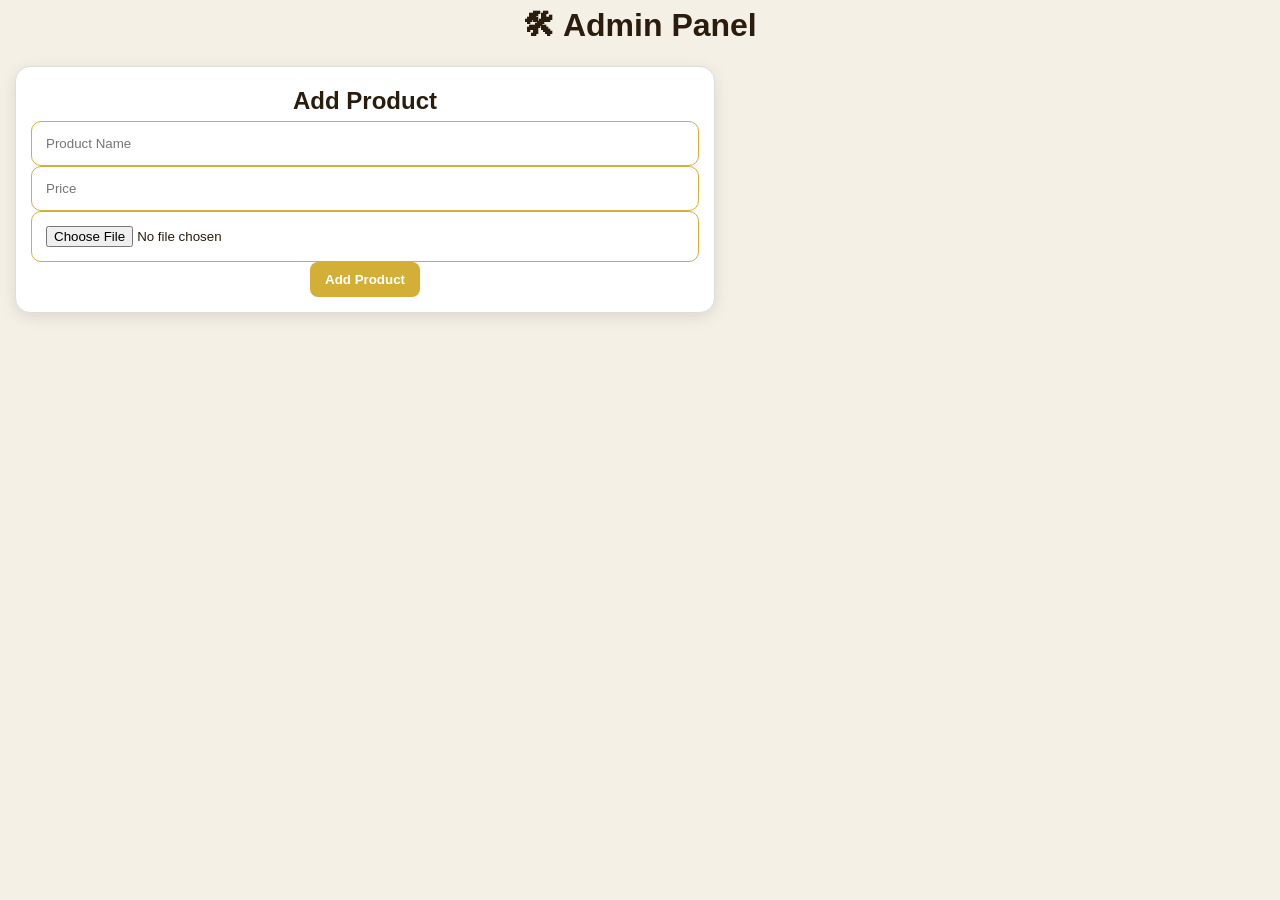
==== admin.html @ 7a16556a "Add files via upload" ====
<!DOCTYPE html><html>
<head>
<title>Admin Panel</title>
<link rel="stylesheet" href="style.css">
</head>
<body><h1 style="text-align:center;">🛠 Admin Panel</h1><div class="product-box"><h2>Add Product</h2><input type="text" id="name" placeholder="Product Name"><input type="number" id="price" placeholder="Price"><input type="file" id="image" accept="image/*"><button onclick="addProduct()">
Add Product
</button></div><div id="admin-products"></div><script>

showProducts();

function addProduct(){
alert("Button Working");
let name = document.getElementById("name").value;
let price = document.getElementById("price").value;
let file = document.getElementById("image").files[0];

if(name === "" || price === ""){
alert("Please fill all fields");
return;
}

if(!file){
alert("Please select an image");
return;
}

let reader = new FileReader();

reader.onload = function(e){

let products =
JSON.parse(localStorage.getItem("products")) || [];

products.push({
name:name,
price:price,
image:e.target.result
});

localStorage.setItem(
"products",
JSON.stringify(products)
);

alert("Product Added Successfully ✅");

location.reload();

};

reader.readAsDataURL(file);

}

function showProducts(){

let products =
JSON.parse(localStorage.getItem("products")) || [];

let box =
document.getElementById("admin-products");

box.innerHTML = "";

products.forEach((p,index)=>{

box.innerHTML += `
<div class="product-box">

<img src="${p.image}" width="120">

<h3>${p.name}</h3>

<p>₹${p.price}</p>

<button onclick="deleteProduct(${index})">
Delete
</button>

</div>
`;

});

}

function deleteProduct(index){

let products =
JSON.parse(localStorage.getItem("products")) || [];

products.splice(index,1);

localStorage.setItem(
"products",
JSON.stringify(products)
);
location.reload();
}
</script>
</body>
</html>
---- style.css ----
*{
margin:0;
padding:0;
box-sizing:border-box;
}

body{
font-family:Arial,sans-serif;
background:#F5F0E6;
color:#2B1D0E;
line-height:1.6;
}

/* NAVBAR */

nav{
display:flex;
justify-content:space-between;
align-items:center;
padding:15px 20px;
background:#2B1D0E;
flex-wrap:wrap;
}

.logo{
width:80px;
height:auto;
border-radius:10px;
}

.menu{
display:flex;
gap:15px;
flex-wrap:wrap;
}

.menu a{
color:white;
text-decoration:none;
font-weight:bold;
}

.menu a:hover{
color:#D4AF37;
}

/* HERO */

.hero{
text-align:center;
padding:60px 20px;
background:#2B1D0E;
color:white;
}

.hero-img{
width:100%;
max-width:900px;
border-radius:15px;
margin-bottom:20px;
}

.hero h2{
font-size:40px;
color:#D4AF37;
margin-bottom:15px;
}

.hero p{
font-size:18px;
}

.hero-buttons{
display:flex;
justify-content:center;
gap:15px;
margin-top:20px;
flex-wrap:wrap;
}

/* BUTTONS */

button{
background:#D4AF37;
color:#2B1D0E;
border:none;
padding:12px 20px;
border-radius:30px;
font-weight:bold;
cursor:pointer;
}
button{
transition:0.3s;
}
button:hover{
transform:scale(1.05);
}
button:hover{
opacity:0.9;
}

/* SECTIONS */

.welcome,
.categories,
.custom-order,
.featured-products,
.tracking,
.contact{
padding:60px 20px;
}

.welcome h2,
.categories h2,
.custom-order h2,
.featured-products h2,
.tracking h2,
.contact h2{
text-align:center;
margin-bottom:25px;
color:#2B1D0E;
}

.welcome p{
text-align:center;
max-width:700px;
margin:auto;
}

/* SEARCH */

.search-box{
text-align:center;
margin-bottom:25px;
}

.search-box input{
width:80%;
max-width:400px;
padding:12px;
border-radius:25px;
border:1px solid #D4AF37;
}

/* GRID */

.category-grid{
display:grid;
grid-template-columns:repeat(auto-fit,minmax(220px,1fr));
gap:20px;
}

/* CARDS */

.card{
background:white;
padding:25px;
border-radius:15px;
text-align:center;
box-shadow:0 4px 15px rgba(0,0,0,0.1);
}

.card h3{
margin-bottom:10px;
color:#D4AF37;
}

.card p{
margin-bottom:15px;
}

/* FORM */

form{
max-width:600px;
margin:auto;
display:flex;
flex-direction:column;
gap:15px;
}

input,
select,
textarea{
padding:14px;
border:1px solid #D4AF37;
border-radius:10px;
width:100%;
}

textarea{
height:120px;
}

/* BOXES */

.product-box,
.contact-box{
max-width:700px;
margin:auto;
background:white;
padding:25px;
border-radius:15px;
box-shadow:0 4px 15px rgba(0,0,0,0.1);
}

/* TRACKING */

.tracking{
text-align:center;
}

/* FOOTER */

footer{
background:#2B1D0E;
color:white;
text-align:center;
padding:30px;
margin-top:40px;
}

footer h3{
color:#D4AF37;
}

/* WHATSAPP */
.whatsapp-btn{
position:fixed;
bottom:20px;
right:20px;
background:#25D366;
color:white;
width:55px;
height:55px;
display:flex;
align-items:center;
justify-content:center;
border-radius:50%;
font-size:20px;
text-decoration:none;
z-index:1000;
}

.call-btn{
position:fixed;
bottom:90px;
right:20px;
background:#D4AF37;
color:#2B1D0E;
width:55px;
height:55px;
display:flex;
align-items:center;
justify-content:center;
border-radius:50%;
font-size:28px;
text-decoration:none;
z-index:1000;
}

.whatsapp-btn:hover{
opacity:0.9;
}

/* MOBILE */

@media(max-width:768px){

nav{
flex-direction:column;
gap:10px;
}

.menu{
justify-content:center;
}

.hero h2{
font-size:28px;
}

.hero p{
font-size:16px;
}

}
.card img{
width:100%;
height:220px;
object-fit:cover;
border-radius:10px;
margin-bottom:10px;
}
.badge{
background:red;
color:white;
padding:5px 10px;
border-radius:20px;
font-size:12px;
display:inline-block;
margin-bottom:10px;
}
.card{
transition:0.3s;
}
.card{
border:2px solid #D4AF37;
}
.card:hover{
transform:translateY(-5px);
}
.card{
    position:relative;
}
.cart{
    position: fixed;
    bottom: 20px;
    left: 20px;

    display: flex;
    align-items: center;
    gap: 8px;

    background: #f8f0d8;
    color: #222;

    padding: 10px 18px;
    border: 2px solid #d4af37;
    border-radius: 30px;

    text-decoration: none;
    font-size: 18px;
    font-weight: 600;

    box-shadow: 0 4px 12px rgba(212,175,55,0.3);

    z-index: 999;
}

.cart:hover{
    background: #fff5d6;
}

#cart-count{
    background: #ff4d8d;
    color: white;

    min-width: 22px;
    height: 22px;

    border-radius: 50%;

    display: flex;
    align-items: center;
    justify-content: center;

    font-size: 13px;
    font-weight: bold;
}

.hero,
.card,
.contact-box,
.product-box{
animation:fadeIn 1s ease;
}

@keyframes fadeIn{

from{
opacity:0;
transform:translateY(20px);
}

to{
opacity:1;
transform:translateY(0);
}

}
.offer{
background:#D4AF37;
color:#2B1D0E;
text-align:center;
padding:25px;
font-weight:bold;
}

.offer h2{
margin-bottom:10px;
}
.featured-categories{
padding:40px 20px;
text-align:center;
}

.category-grid{
display:grid;
grid-template-columns:repeat(2,1fr);
gap:15px;
margin-top:20px;
}

.category-card{
background:white;
padding:20px;
border-radius:15px;
border:2px solid #D4AF37;
box-shadow:0 2px 8px rgba(0,0,0,0.1);
transition:0.3s;
}

.category-card:hover{
transform:translateY(-5px);
}
.featured-products{
padding:40px 20px;
text-align:center;
}

.product-grid{
display:grid;
grid-template-columns:repeat(2,1fr);
gap:15px;
margin-top:20px;
}

.product-card{
background:white;
padding:15px;
border-radius:15px;
box-shadow:0 2px 8px rgba(0,0,0,0.1);
}

.product-card img{
width:100%;
height:140px;
object-fit:cover;
border-radius:10px;
margin-bottom:10px;
}

.product-card h3{
font-size:16px;
margin-bottom:5px;
}

.product-card p{
font-weight:bold;
color:#2B1D0E;
margin-bottom:10px;
}
.category-link{
text-decoration:none;
color:inherit;
display:block;
}

.product-card a{
text-decoration:none;
color:#2B1D0E;
}
.product-box img{
    width:120px;
    height:120px;
    object-fit:cover;
    border-radius:10px;
    margin-bottom:10px;
}

.product-box{
    border:1px solid #ddd;
    padding:15px;
    margin:15px;
    border-radius:10px;
    text-align:center;
}!important
.wishlist{
    position:absolute;
    top:10px;
    right:10px;
    font-size:28px;
    color:#595;
    cursor:pointer;
    user-select:none;
    transition:0.3s;
}

.wishlist:hover{
    color:red;
    transform:scale(1.15);
}
nav{
    position:relative;
}

.wishlist-box{
    position:absolute;
    top:15px;
    right:15px;

    width:40px;
    height:40px;

    display:flex;
    align-items:center;
    justify-content:center;

    background:#f8f0d8;
    border:2px solid #d4af37;
    border-radius:50%;

    text-decoration:none;
    font-size:20px;
    color:#ff4d8d;

    box-shadow:0 2px 8px rgba(212,175,55,0.3);
}

.wishlist-box:hover{
    transform:scale(1.1);
}
.wishlist-box .heart{
    color:#ff4d8d;
    font-size:18px;
}
.wishlist-box{
    color:#ff1493;
}
.wishlist-header{
    text-align:center;
    padding:20px;
}

.wishlist-header h1{
    color:#3a2200;
    font-size:34px;
    margin:0;
}

.wishlist-header p{
    color:#8b6f47;
    font-size:14px;
    margin-top:5px;
}

.product-box{
    background:white;
    border-radius:15px;
    padding:15px;
    margin:15px;
    text-align:center;
    box-shadow:0 4px 15px rgba(0,0,0,0.1);
}

.product-box img{
    width:120px;
    height:120px;
    object-fit:cover;
    border-radius:10px;
}

.product-box h3{
    color:#3a2200;
}

.product-box p{
    color:#d4af37;
    font-weight:bold;
}

.product-box button{
    background:#d4af37;
    color:#fff;
    border:none;
    padding:10px 15px;
    border-radius:8px;
}
.empty-wishlist{
text-align:center;
padding:80px 20px;
}

.empty-wishlist h2{
color:#3a2200;
font-size:28px;
margin:15px 0;
}

.empty-wishlist p{
color:#8b6f47;
margin-bottom:25px;
}
.wishlist-buttons{
    display:flex;
    gap:8px;
    justify-content:center;
    flex-wrap:wrap;
}

.wishlist-buttons button{
    border:none;
    padding:8px 12px;
    border-radius:8px;
    cursor:pointer;
}
.shop-btn{
background:#d4af37;
color:#fff;
padding:12px 25px;
border-radius:25px;
text-decoration:none;
font-weight:bold;
display:inline-block;
}

.shop-btn:hover{
transform:scale(1.05);
} 
.menu a{
    text-decoration:none;
    padding:8px 15px;
    border-radius:8px;
    transition:0.3s;
}

.menu a.active{
    background:#d4af37;
    color:#000;
    font-weight:bold;
}

.menu a:hover{
    background:#d4af37;
    color:#000;
}
.cart-item{
    background:#fff;
    border-radius:15px;
    padding:15px;
    margin:15px;
    box-shadow:0 4px 15px rgba(0,0,0,0.1);
}

.cart-item img{
    width:100px;
    height:100px;
    object-fit:cover;
    border-radius:10px;
}

.cart-item h3{
    color:#3a2200;
}

.cart-item p{
    color:#d4af37;
    font-weight:bold;
}

.cart-item button{
    border:none;
    padding:8px 12px;
    border-radius:8px;
    cursor:pointer;
}
 .cart-summary{
    background:#fff;
    margin:20px;
    padding:20px;
    border-radius:15px;
    text-align:center;
    box-shadow:0 4px 15px rgba(0,0,0,0.1);
}

.checkout-btn{
    background:#d4af37;
    color:white;
    border:none;
    padding:12px 20px;
    border-radius:25px;
} 
nav{
background:#2b1700;
border-radius:9px;
margin:4px;
padding:1px;
}
#wishlist-count{
background:#ff4d8d;
color:white;

min-width:22px;
height:22px;

border-radius:50%;

display:flex;
align-items:center;
justify-content:center;

font-size:13px;
font-weight:bold;
}
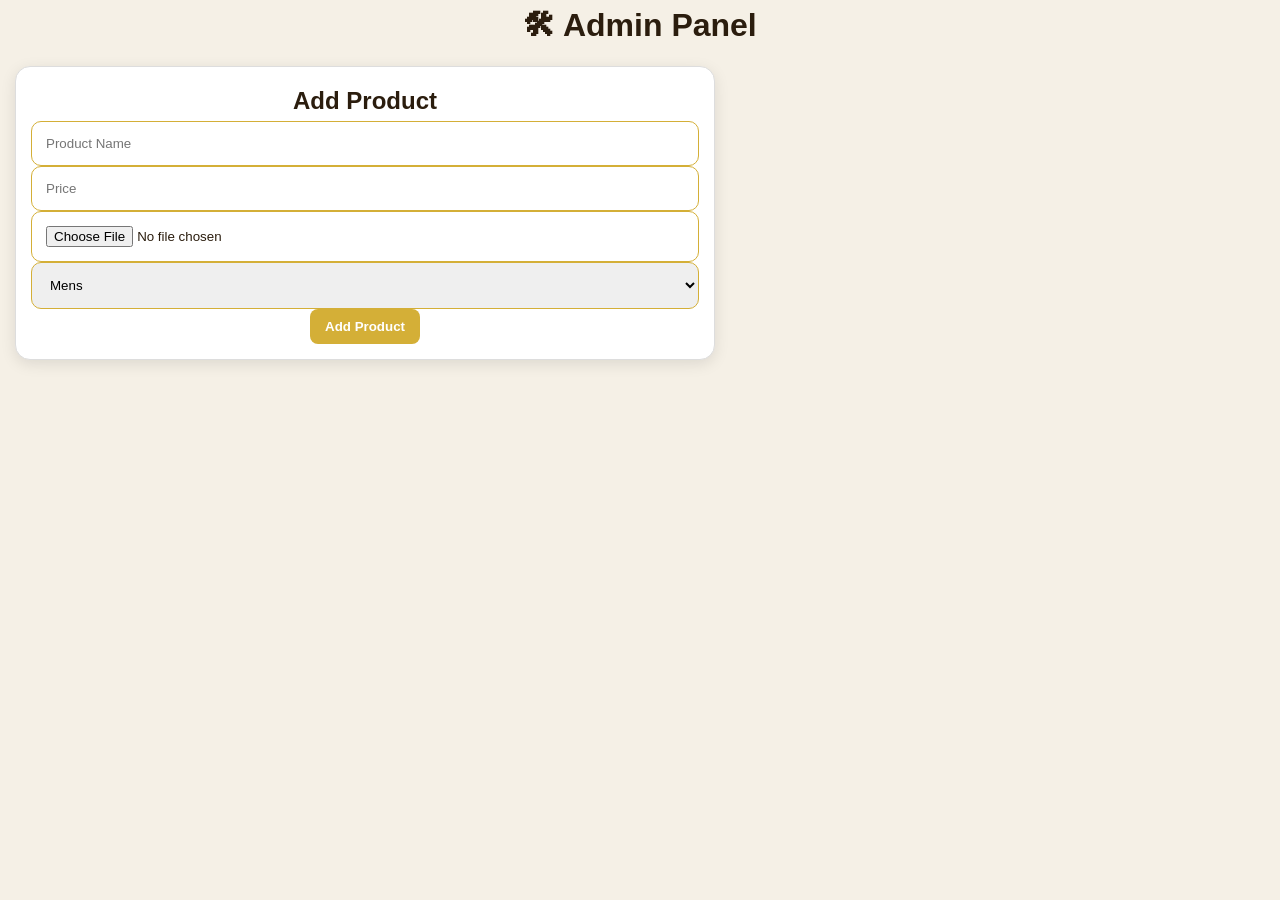
==== commit 9cbfca26: "Add files via upload" ====
--- a/admin.html
+++ b/admin.html
@@ -3,7 +3,15 @@
 <title>Admin Panel</title>
 <link rel="stylesheet" href="style.css">
 </head>
-<body><h1 style="text-align:center;">🛠 Admin Panel</h1><div class="product-box"><h2>Add Product</h2><input type="text" id="name" placeholder="Product Name"><input type="number" id="price" placeholder="Price"><input type="file" id="image" accept="image/*"><button onclick="addProduct()">
+<body><h1 style="text-align:center;">🛠 Admin Panel</h1><div class="product-box"><h2>Add Product</h2><input type="text" id="name" placeholder="Product Name"><input type="number" id="price" placeholder="Price"><input type="file" id="image" accept="image/*">
+<select id="category">
+<option value="mens">Mens</option>
+<option value="womens">Womens</option>
+<option value="bridal">Bridal</option>
+<option value="kids">Kids</option>
+</select>
+
+<button onclick="addProduct()">
 Add Product
 </button></div><div id="admin-products"></div><script>
 
@@ -14,6 +22,7 @@
 let name = document.getElementById("name").value;
 let price = document.getElementById("price").value;
 let file = document.getElementById("image").files[0];
+let category = document.getElementById("category").value;
 
 if(name === "" || price === ""){
 alert("Please fill all fields");
@@ -35,7 +44,8 @@
 products.push({
 name:name,
 price:price,
-image:e.target.result
+image:e.target.result,
+category:category
 });
 
 localStorage.setItem(
